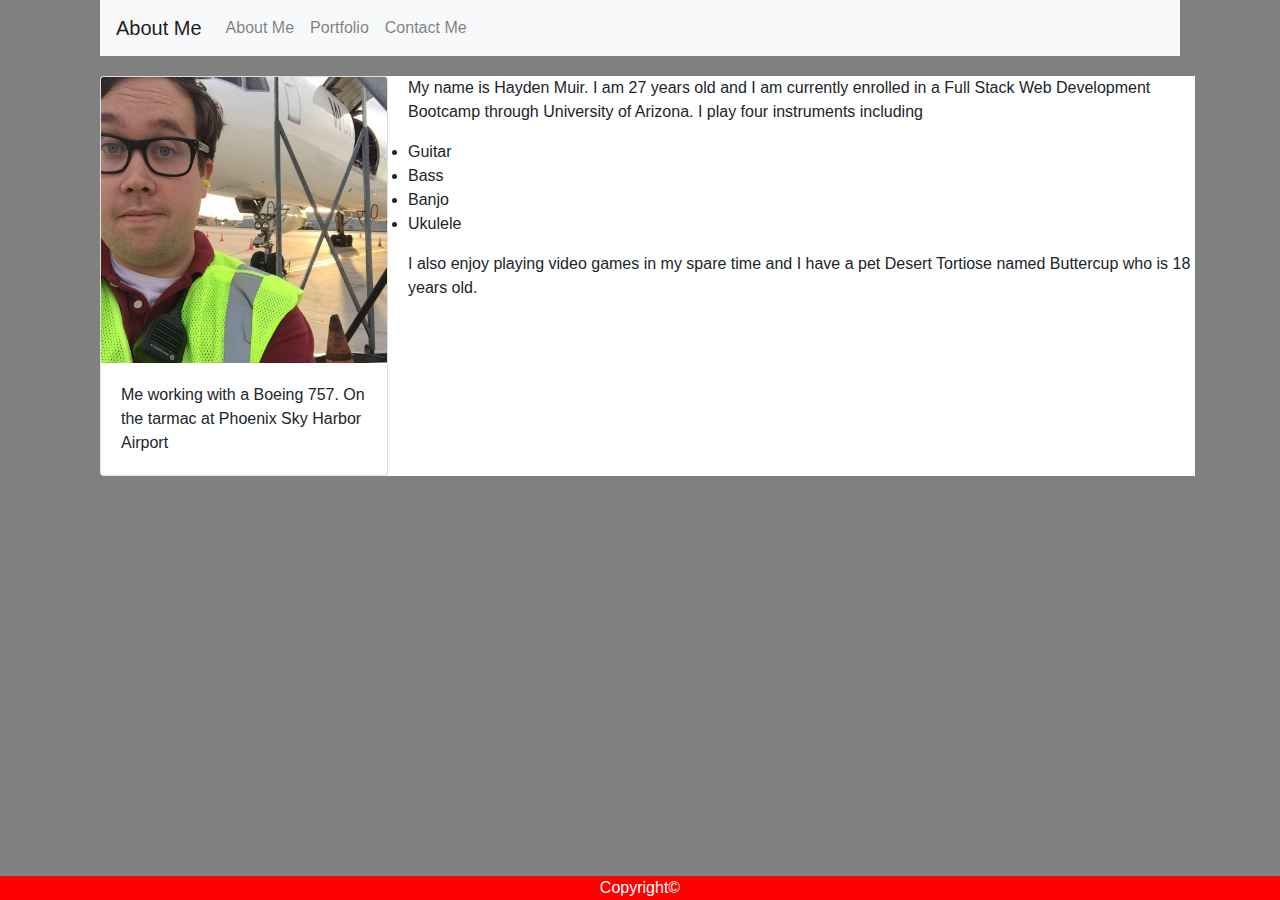
==== index.html @ 6c04d25a "added media tags" ====
<!DOCTYPE html>
<html lang="en">
<head>
    <meta charset="UTF-8">
    <meta name="viewport" content="width=device-width, initial-scale=1.0">
    <meta http-equiv="X-UA-Compatible" content="ie=edge">
    <link rel="stylesheet" type="text/css" href="assets/css/style.css">
    <link rel="stylesheet" href="https://stackpath.bootstrapcdn.com/bootstrap/4.4.1/css/bootstrap.min.css" integrity="sha384-Vkoo8x4CGsO3+Hhxv8T/Q5PaXtkKtu6ug5TOeNV6gBiFeWPGFN9MuhOf23Q9Ifjh" crossorigin="anonymous">
    <title>About Me</title>

</head>
<div class="container">
<nav class="navbar navbar-expand-lg navbar-light bg-light">
  <a class="navbar-brand" href="#">About Me</a>
  <button class="navbar-toggler" type="button" data-toggle="collapse" data-target="#navbarNavAltMarkup" aria-controls="navbarNavAltMarkup" aria-expanded="false" aria-label="Toggle navigation">
    <span class="navbar-toggler-icon"></span>
  </button>
  
  <div class="collapse navbar-collapse" id="navbarNavAltMarkup">
    <div class="navbar-nav">
      <a class="nav-item nav-link" href="#">About Me <span class="sr-only">(current)</span></a>
      <a class="nav-item nav-link" href="#">Portfolio</a>
      <a class="nav-item nav-link" href="#">Contact Me</a>
    </div>
  </div>
</div>
</nav>




<body class="container-lg">

  <div class="card" style="width: 18rem;">
    <img src="assets/images/Haydem.jpg" class="card-img-top" alt="...">
    <div class="card-body">
      <p class="card-text"> Me working with a Boeing 757. On the tarmac at Phoenix Sky Harbor Airport</p>
    </div>
  </div>

<div class="container-med">
<p>
  My name is Hayden Muir. I am 27 years old and I am currently enrolled in a Full Stack Web Development Bootcamp through University of Arizona. 
I play four instruments including <ul>
<li>
  Guitar
</li>
<li>Bass</li>
<li>Banjo</li>
<li>Ukulele</li>
                        </ul>
I also enjoy playing video games in my spare time and I have a pet Desert Tortiose named Buttercup who is 18 years old.

</p>



</div>







</body>
<footer class="footer">
Copyright&copy

</footer>
</html>
---- assets/css/style.css ----
a:hover{
background-color: brown;
font-style: italic;


}

a:focus{
background-color: cornflowerblue;

}       


a:active{
background-color: crimson;

}




.container-lg{
background-color: grey;


}


.card{
    float: left;
    position: absolute;
    margin-top: 20px;
margin-left: 15px;
margin-right: 20px;
}

.container-med{
margin-top: 20px;
background-color: white;
margin-left: 150px;
height: 400px;
}




.footer{
    background-color: aqua;
    position: fixed;
    left: 0;
    bottom: 0;
    width: 100%;
    background-color: red;
    color: white;
    text-align: center;
}


@media only screen and (max-width: 980px){}
@media only screen and (max-width:768px){}
@media only screen and (max-width:480px){}
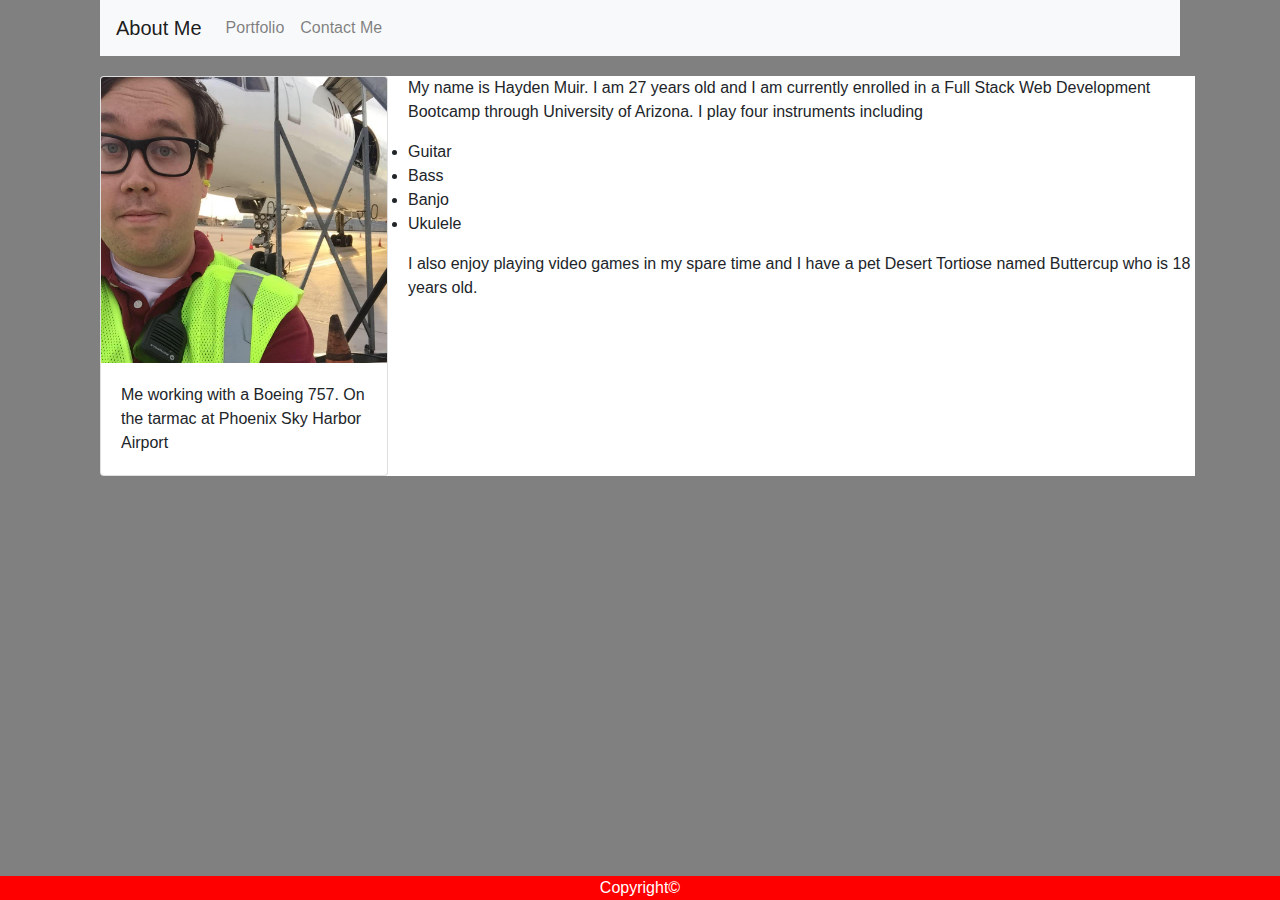
==== commit 201cf5d4: "fixed nav bar" ====
--- a/index.html
+++ b/index.html
@@ -6,21 +6,24 @@
     <meta http-equiv="X-UA-Compatible" content="ie=edge">
     <link rel="stylesheet" type="text/css" href="assets/css/style.css">
     <link rel="stylesheet" href="https://stackpath.bootstrapcdn.com/bootstrap/4.4.1/css/bootstrap.min.css" integrity="sha384-Vkoo8x4CGsO3+Hhxv8T/Q5PaXtkKtu6ug5TOeNV6gBiFeWPGFN9MuhOf23Q9Ifjh" crossorigin="anonymous">
+    <script src="https://code.jquery.com/jquery-3.4.1.slim.min.js" integrity="sha384-J6qa4849blE2+poT4WnyKhv5vZF5SrPo0iEjwBvKU7imGFAV0wwj1yYfoRSJoZ+n" crossorigin="anonymous"></script>
+<script src="https://cdn.jsdelivr.net/npm/popper.js@1.16.0/dist/umd/popper.min.js" integrity="sha384-Q6E9RHvbIyZFJoft+2mJbHaEWldlvI9IOYy5n3zV9zzTtmI3UksdQRVvoxMfooAo" crossorigin="anonymous"></script>
+<script src="https://stackpath.bootstrapcdn.com/bootstrap/4.4.1/js/bootstrap.min.js" integrity="sha384-wfSDF2E50Y2D1uUdj0O3uMBJnjuUD4Ih7YwaYd1iqfktj0Uod8GCExl3Og8ifwB6" crossorigin="anonymous"></script>
     <title>About Me</title>
 
 </head>
 <div class="container">
 <nav class="navbar navbar-expand-lg navbar-light bg-light">
-  <a class="navbar-brand" href="#">About Me</a>
+  <a class="navbar-brand" href="index.html">About Me</a>
   <button class="navbar-toggler" type="button" data-toggle="collapse" data-target="#navbarNavAltMarkup" aria-controls="navbarNavAltMarkup" aria-expanded="false" aria-label="Toggle navigation">
     <span class="navbar-toggler-icon"></span>
   </button>
   
   <div class="collapse navbar-collapse" id="navbarNavAltMarkup">
     <div class="navbar-nav">
-      <a class="nav-item nav-link" href="#">About Me <span class="sr-only">(current)</span></a>
-      <a class="nav-item nav-link" href="#">Portfolio</a>
-      <a class="nav-item nav-link" href="#">Contact Me</a>
+      
+      <a class="nav-item nav-link" href="portfolio.html">Portfolio</a>
+      <a class="nav-item nav-link" href="contact.html">Contact Me</a>
     </div>
   </div>
 </div>
